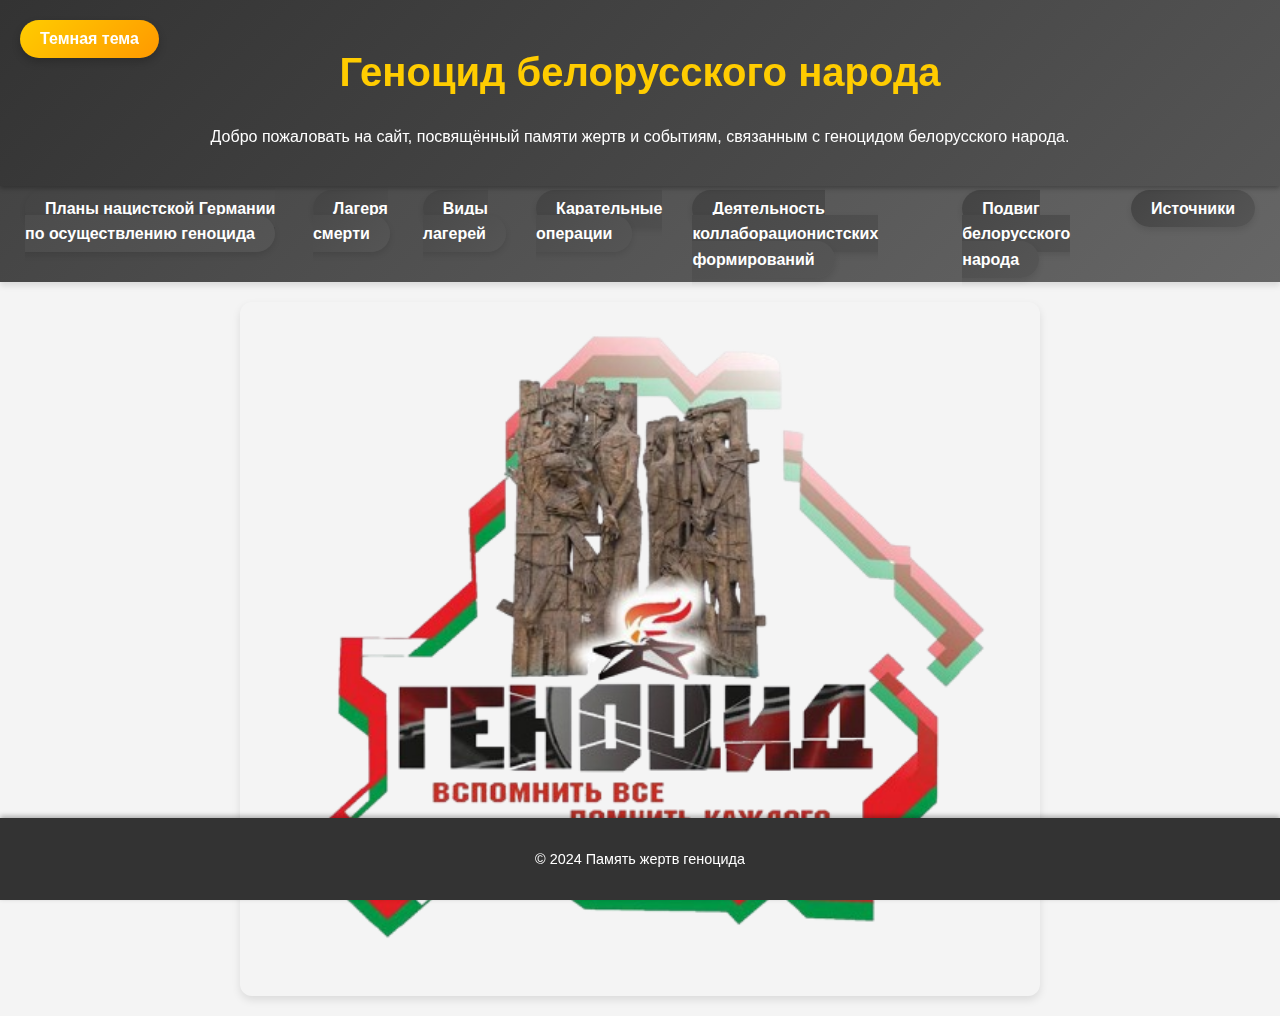
==== index.html @ e2c4ace9 "Add files via upload" ====
<!DOCTYPE html>
<html lang="ru">
<head>
    <meta charset="UTF-8">
    <meta name="viewport" content="width=device-width, initial-scale=1.0">
    <title>Геноцид белорусского народа</title>
    
    <link rel="stylesheet" href="styles.css">
    <script src="scripts.js" defer></script>
</head>
<body>
    <header>
        <h1>Геноцид белорусского народа</h1>
         <!-- Добавляем кнопку переключения темы -->
    <button id="themeToggleBtn">Темная тема</button>
        <p>Добро пожаловать на сайт, посвящённый памяти жертв и событиям, связанным с геноцидом белорусского народа.</p>
    </header>
    
    <nav>
        <ul>
            <li><a href="plans.html">Планы нацистской Германии по осуществлению геноцида</a></li>
            <li><a href="death_camps.html">Лагеря смерти</a></li>
            <li><a href="types_of_camps.html">Виды лагерей</a></li>
            <li><a href="punitive_operations.html">Карательные операции</a></li>
            <li><a href="collaboration.html">Деятельность коллаборационистских формирований</a></li>
            <li><a href="heroism.html">Подвиг белорусского народа</a></li>
            <li><a href="sources.html">Источники</a></li>
        </ul>
    </nav>
    <div class="image-container">
        <img src="img/фон новый.png" alt="" width="800">
    </div>
    <footer>
        <p>&copy; 2024 Память жертв геноцида</p>
    </footer>
    <script>
        // Получаем кнопку переключения темы
        const themeToggleBtn = document.getElementById('themeToggleBtn');
    
        // Проверка сохраненной темы в localStorage
        if (localStorage.getItem('theme') === 'dark') {
            document.body.classList.add('dark-theme');
            themeToggleBtn.textContent = 'Светлая тема';
        } else {
            themeToggleBtn.textContent = 'Темная тема';
        }
    
        // Обработчик нажатия на кнопку
        themeToggleBtn.addEventListener('click', function() {
            document.body.classList.toggle('dark-theme');
    
            // Смена текста на кнопке
            if (document.body.classList.contains('dark-theme')) {
                themeToggleBtn.textContent = 'Светлая тема';
                localStorage.setItem('theme', 'dark'); // Сохраняем тему
            } else {
                themeToggleBtn.textContent = 'Темная тема';
                localStorage.setItem('theme', 'light'); // Сохраняем тему
            }
        });
    </script>
    <script>
        // Получаем кнопку переключения темы
        const themeToggleBtn = document.getElementById('themeToggleBtn');
    
        // Проверка сохраненной темы в localStorage
        if (localStorage.getItem('theme') === 'dark') {
            document.body.classList.add('dark-theme');
            themeToggleBtn.textContent = 'Светлая тема';
        } else {
            themeToggleBtn.textContent = 'Темная тема';
        }
    
        // Обработчик нажатия на кнопку
        themeToggleBtn.addEventListener('click', function() {
            document.body.classList.toggle('dark-theme');
    
            // Смена текста на кнопке
            if (document.body.classList.contains('dark-theme')) {
                themeToggleBtn.textContent = 'Светлая тема';
                localStorage.setItem('theme', 'dark'); // Сохраняем тему
            } else {
                themeToggleBtn.textContent = 'Темная тема';
                localStorage.setItem('theme', 'light'); // Сохраняем тему
            }
        });
    </script>
    
</body>
</html>
---- styles.css ----
/* Основные стили */
body {
    font-family: 'Roboto', sans-serif;
    margin: 0;
    padding: 0;
    background-color: #f4f4f4;
    color: #333;
    line-height: 1.6;
    transition: all 0.3s ease;
}

/* Стили для заголовков */
h1, h2 {
    text-align: center;
    margin: 20px 0;
    color: #ffcc00;
    transition: color 0.3s ease;
}

h1 {
    font-size: 2.5em;
    font-weight: bold;
}

h2 {
    font-size: 2em;
    font-weight: bold;
}

h1:hover, h2:hover {
    color: #ff9900;
}

/* Стили для header */
header {
    background: linear-gradient(135deg, #333, #555);
    color: #fff;
    text-align: center;
    padding: 20px 0;
    box-shadow: 0 2px 5px rgba(0, 0, 0, 0.3);
    position: sticky;
    top: 0;
    z-index: 1000;
}

/* Навигация */
nav {
    background: linear-gradient(135deg, #444, #666);
    padding: 10px;
    box-shadow: 0 4px 6px rgba(0, 0, 0, 0.1);
}

nav ul {
    list-style: none;
    padding: 0;
    display: flex;
    justify-content: center;
    margin: 0;
}

nav ul li {
    margin: 0 15px;
}

nav ul li a {
    color: #fff;
    text-decoration: none;
    font-weight: bold;
    padding: 10px 20px;
    border-radius: 30px;
    background: linear-gradient(135deg, #444, #555);
    box-shadow: 0 3px 6px rgba(0, 0, 0, 0.1);
    transition: all 0.3s ease;
}

nav ul li a:hover {
    color: #ffcc00;
    background-color: #555;
    text-decoration: none;
    transform: translateY(-5px);
    box-shadow: 0 8px 16px rgba(0, 0, 0, 0.2);
}

/* Основное содержимое */
section {
    padding: 20px;
    margin: 20px;
    background-color: #fff;
    box-shadow: 0 4px 12px rgba(0, 0, 0, 0.1);
    border-radius: 12px;
    transition: all 0.3s ease;
}

section:hover {
    transform: scale(1.02);
}

/* Изображения */
img {
    display: block;
    margin: 20px auto;
    max-width: 100%;
    height: auto;
    border-radius: 12px;
    box-shadow: 0 4px 8px rgba(0, 0, 0, 0.1);
    transition: transform 0.3s ease;
}

img:hover {
    transform: scale(1.05);
}

/* Кнопки (если есть на странице) */
button {
    display: inline-block;
    padding: 10px 20px;
    font-size: 16px;
    font-weight: bold;
    color: #fff;
    background: linear-gradient(135deg, #ffcc00, #ff9900);
    border: none;
    border-radius: 25px;
    box-shadow: 0 4px 8px rgba(0, 0, 0, 0.2);
    cursor: pointer;
    transition: all 0.3s ease;
}

button:hover {
    background: linear-gradient(135deg, #ff9900, #ff7700);
    transform: translateY(-5px);
    box-shadow: 0 8px 16px rgba(0, 0, 0, 0.3);
}

/* Стили для footer */
footer {
    background-color: #333;
    color: #fff;
    text-align: center;
    padding: 15px 0;
    position: fixed;
    width: 100%;
    bottom: 0;
    box-shadow: 0 -2px 5px rgba(0, 0, 0, 0.3);
    font-size: 0.9em;
}

footer a {
    color: #ffcc00;
    text-decoration: none;
}

footer a:hover {
    color: #ff9900;
    text-decoration: underline;
}

/* Темная тема */
body.dark-theme {
    background-color: #222;
    color: #ddd;
}

body.dark-theme header {
    background: linear-gradient(135deg, #111, #222);
}

body.dark-theme nav {
    background: linear-gradient(135deg, #333, #444);
}

body.dark-theme footer {
    background-color: #111;
    color: #ddd;
}

body.dark-theme h1, body.dark-theme h2 {
    color: #ffcc00;
}

/* Кнопка для прокрутки вверх */
#scrollTopBtn {
    position: fixed;
    bottom: 20px;
    right: 20px;
    display: none;
    background-color: #ffcc00;
    color: #333;
    border: none;
    border-radius: 50px;
    padding: 15px;
    cursor: pointer;
    box-shadow: 0 4px 8px rgba(0, 0, 0, 0.2);
    transition: all 0.3s ease;
}

#scrollTopBtn:hover {
    background-color: #ff9900;
    transform: translateY(-5px);
    box-shadow: 0 8px 16px rgba(0, 0, 0, 0.3);
}

/* Плавная смена стилей для блоков */
#extra-info {
    display: none;
    transition: all 0.3s ease;
}

body.dark-theme #extra-info {
    background-color: #333;
    color: #ddd;
}

/* Мобильные стили */
@media (max-width: 768px) {
    nav ul {
        flex-direction: column;
    }

    nav ul li {
        margin: 10px 0;
    }

    section {
        margin: 10px;
        padding: 15px;
    }

    button {
        width: 100%;
        padding: 12px;
    }
}
/* Темная тема */
.dark-theme {
    background-color: #333;
    color: #fff;
}

.dark-theme nav {
    background: linear-gradient(135deg, #222, #444);
}

.dark-theme header {
    background: linear-gradient(135deg, #222, #444);
}

.dark-theme footer {
    background-color: #222;
}

.dark-theme section {
    background-color: #444;
    color: #fff;
}

.dark-theme img {
    box-shadow: 0 4px 8px rgba(255, 255, 255, 0.1); /* Белая тень */
}

.dark-theme nav ul li a {
    background: linear-gradient(135deg, #333, #444);
    color: #ffcc00;
}

.dark-theme nav ul li a:hover {
    background-color: #555;
    color: #ffcc00;
}

#themeToggleBtn {
    position: fixed;    /* Фиксированное позиционирование */
    top: 20px;          /* Отступ от верхнего края */
    left: 20px;         /* Отступ от левого края */
    padding: 10px 20px; /* Размер кнопки */
    font-size: 16px;
    font-weight: bold;
    color: #fff;
    background: linear-gradient(135deg, #ffcc00, #ff9900);
    border: none;
    border-radius: 25px;
    box-shadow: 0 4px 8px rgba(0, 0, 0, 0.2);
    cursor: pointer;
    z-index: 1000;      /* Устанавливаем z-index, чтобы кнопка была выше других элементов */
    transition: all 0.3s ease;
}

#themeToggleBtn:hover {
    background: linear-gradient(135deg, #ff9900, #ff7700);
    transform: translateY(-5px); /* Плавное поднимание кнопки */
    box-shadow: 0 8px 16px rgba(0, 0, 0, 0.3);
}
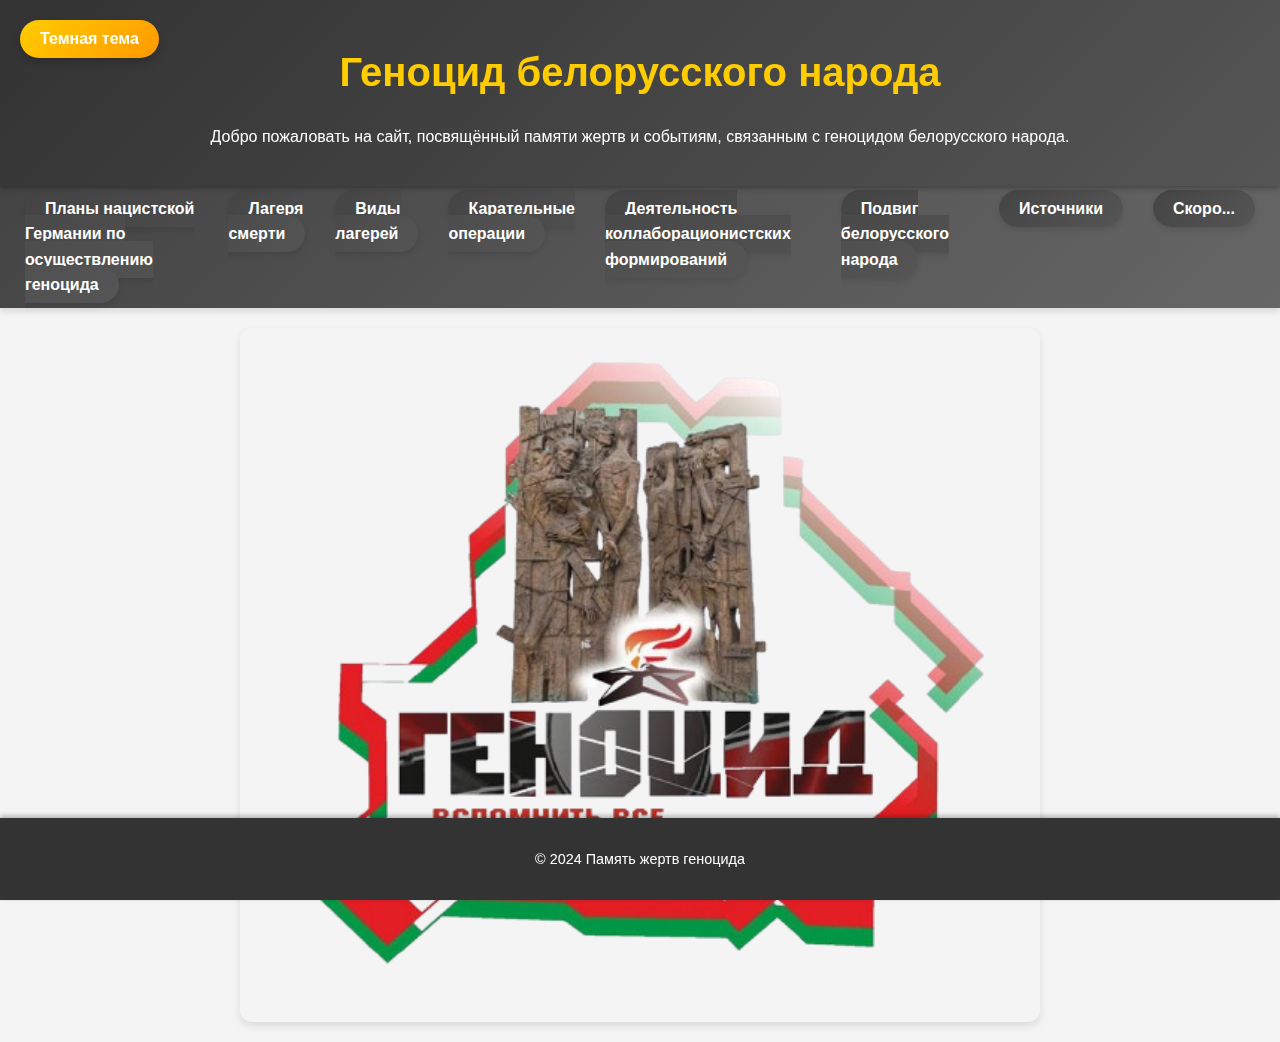
==== commit 0e75f7ab: "Кнопка скоро" ====
--- a/index.html
+++ b/index.html
@@ -25,6 +25,7 @@
             <li><a href="collaboration.html">Деятельность коллаборационистских формирований</a></li>
             <li><a href="heroism.html">Подвиг белорусского народа</a></li>
             <li><a href="sources.html">Источники</a></li>
+            <li><a href="#" onclick="return false;" id="comingSoonLink">Скоро...</a></li>
         </ul>
     </nav>
     <div class="image-container">
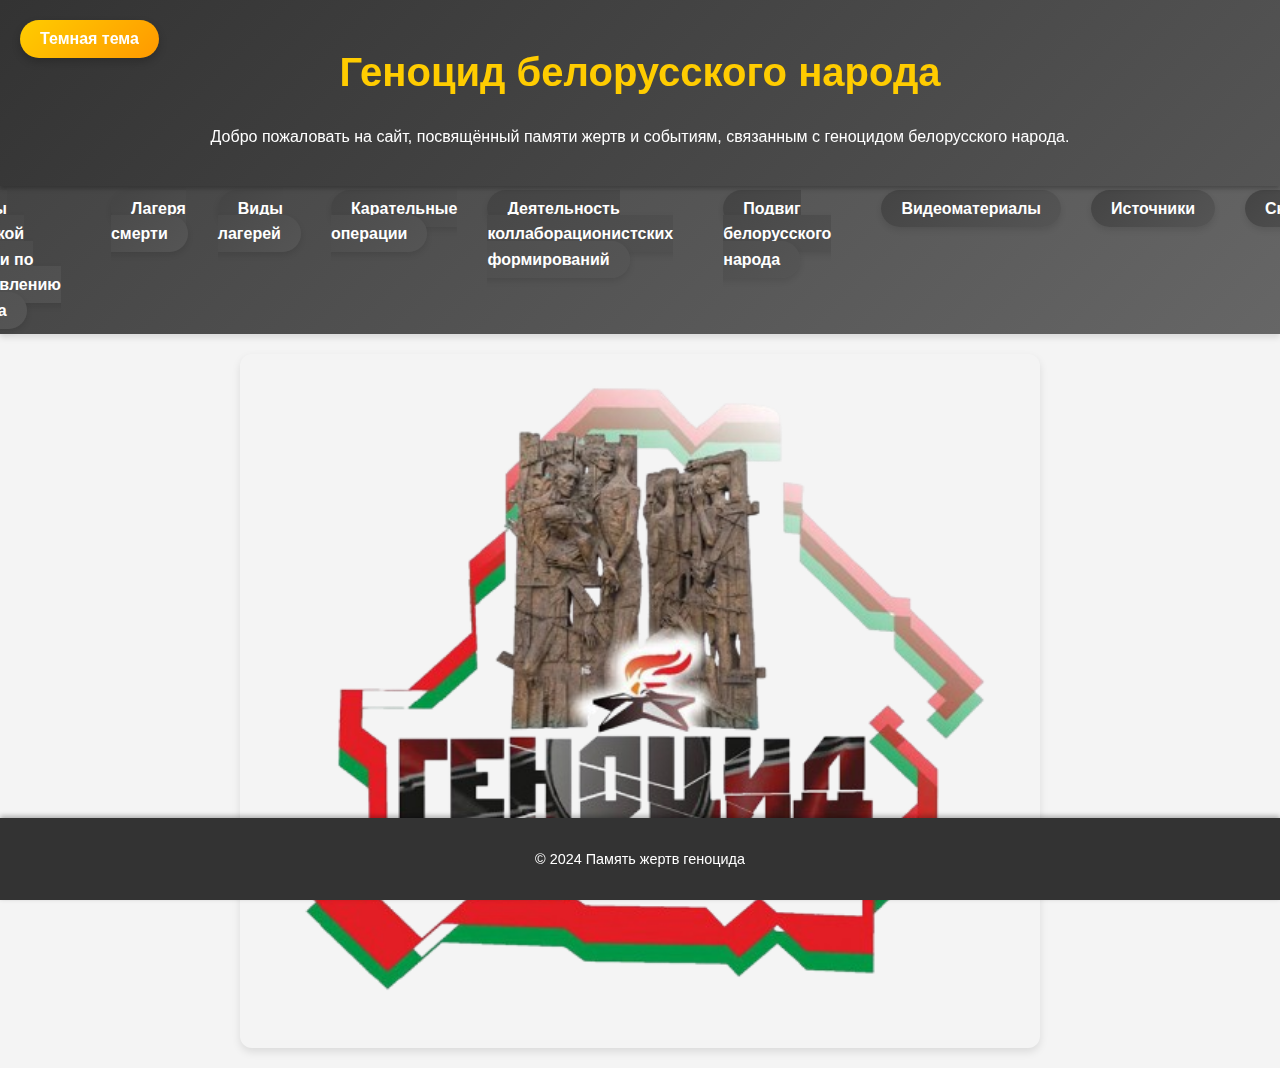
==== commit 16552fb7: "вкладка видеоматериал" ====
--- a/index.html
+++ b/index.html
@@ -24,6 +24,7 @@
             <li><a href="punitive_operations.html">Карательные операции</a></li>
             <li><a href="collaboration.html">Деятельность коллаборационистских формирований</a></li>
             <li><a href="heroism.html">Подвиг белорусского народа</a></li>
+            <li><a href="video.html">Видеоматериалы</a></li>
             <li><a href="sources.html">Источники</a></li>
             <li><a href="#" onclick="return false;" id="comingSoonLink">Скоро...</a></li>
         </ul>
